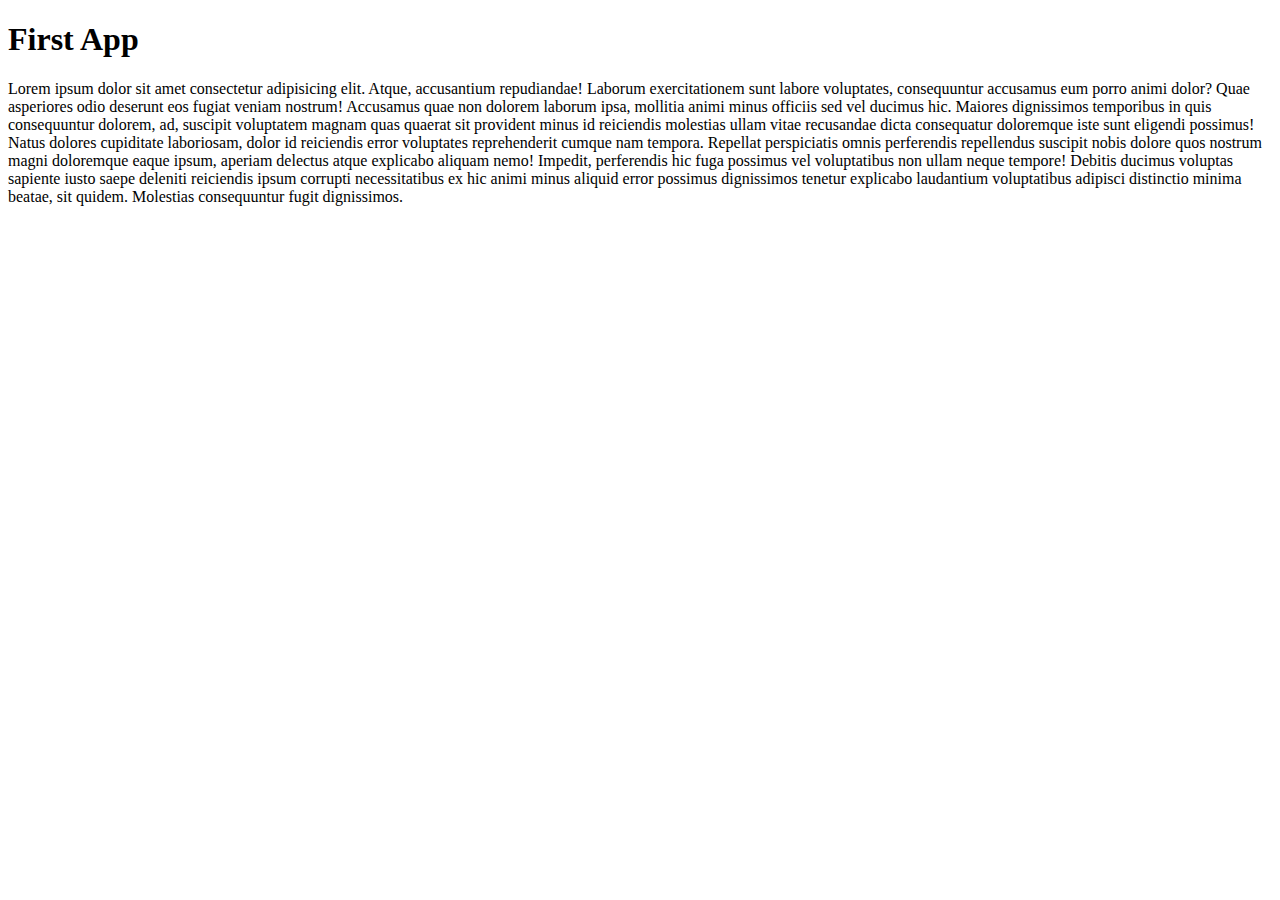
==== index.html @ a49b5386 "Initial commit" ====
<!DOCTYPE html>
<html lang="en">
<head>
    <meta charset="UTF-8">
    <meta http-equiv="X-UA-Compatible" content="IE=edge">
    <meta name="viewport" content="width=device-width, initial-scale=1.0">
    <title>Document</title>
</head>
<body>
    <h1>First App</h1>
    <p>Lorem ipsum dolor sit amet consectetur adipisicing elit. Atque, accusantium repudiandae! Laborum exercitationem sunt labore voluptates, consequuntur accusamus eum porro animi dolor? Quae asperiores odio deserunt eos fugiat veniam nostrum! Accusamus quae non dolorem laborum ipsa, mollitia animi minus officiis sed vel ducimus hic. Maiores dignissimos temporibus in quis consequuntur dolorem, ad, suscipit voluptatem magnam quas quaerat sit provident minus id reiciendis molestias ullam vitae recusandae dicta consequatur doloremque iste sunt eligendi possimus! Natus dolores cupiditate laboriosam, dolor id reiciendis error voluptates reprehenderit cumque nam tempora. Repellat perspiciatis omnis perferendis repellendus suscipit nobis dolore quos nostrum magni doloremque eaque ipsum, aperiam delectus atque explicabo aliquam nemo! Impedit, perferendis hic fuga possimus vel voluptatibus non ullam neque tempore! Debitis ducimus voluptas sapiente iusto saepe deleniti reiciendis ipsum corrupti necessitatibus ex hic animi minus aliquid error possimus dignissimos tenetur explicabo laudantium voluptatibus adipisci distinctio minima beatae, sit quidem. Molestias consequuntur fugit dignissimos.</p>
</body>
</html>
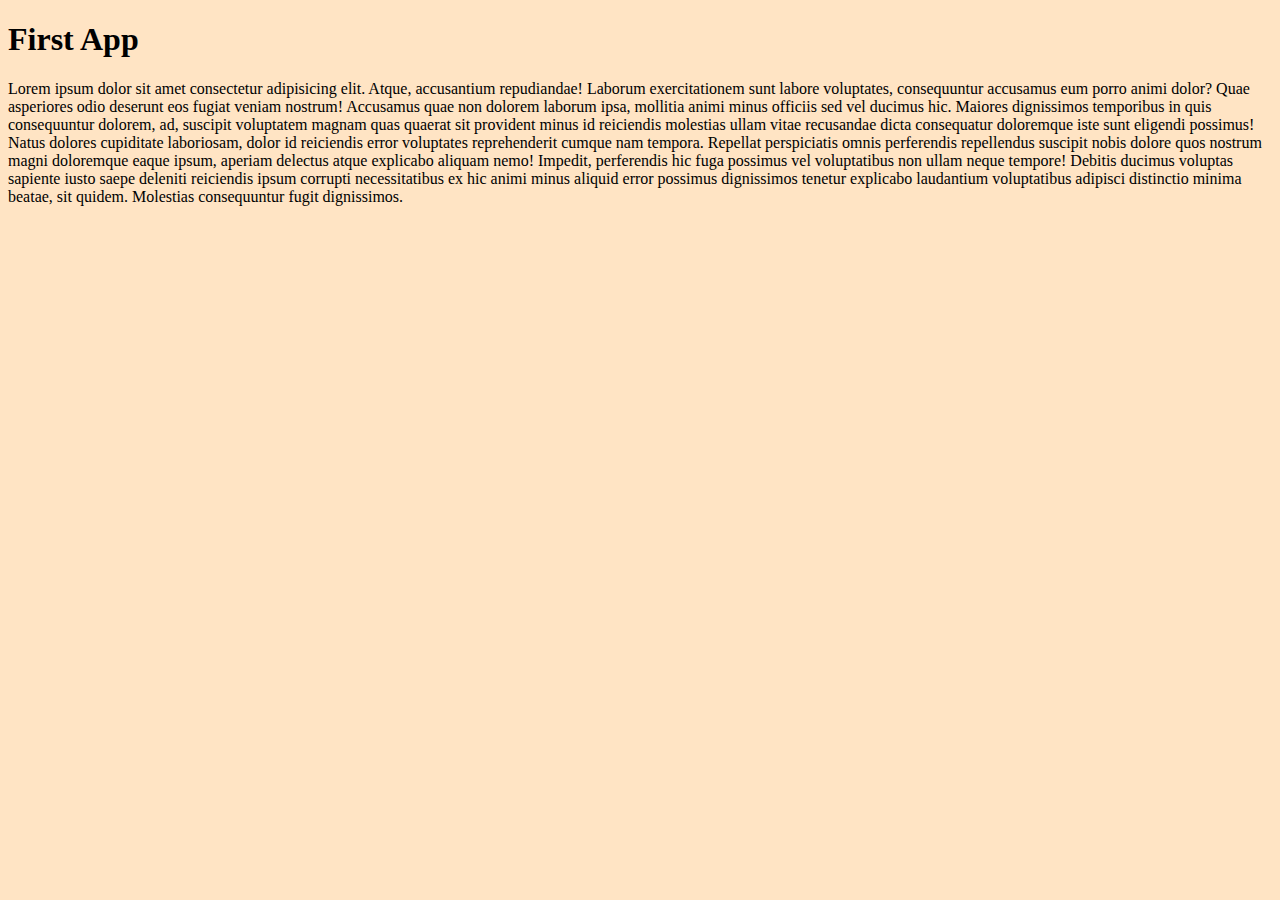
==== commit 4e8ff9be: "initiated" ====
--- a/index.html
+++ b/index.html
@@ -4,7 +4,8 @@
     <meta charset="UTF-8">
     <meta http-equiv="X-UA-Compatible" content="IE=edge">
     <meta name="viewport" content="width=device-width, initial-scale=1.0">
-    <title>Document</title>
+    <title>GIT</title>
+    <link rel="stylesheet" href="style.css">
 </head>
 <body>
     <h1>First App</h1>
--- a/style.css
+++ b/style.css
@@ -0,0 +1,4 @@
+body{
+    background-color: bisque;
+    color: black;
+}